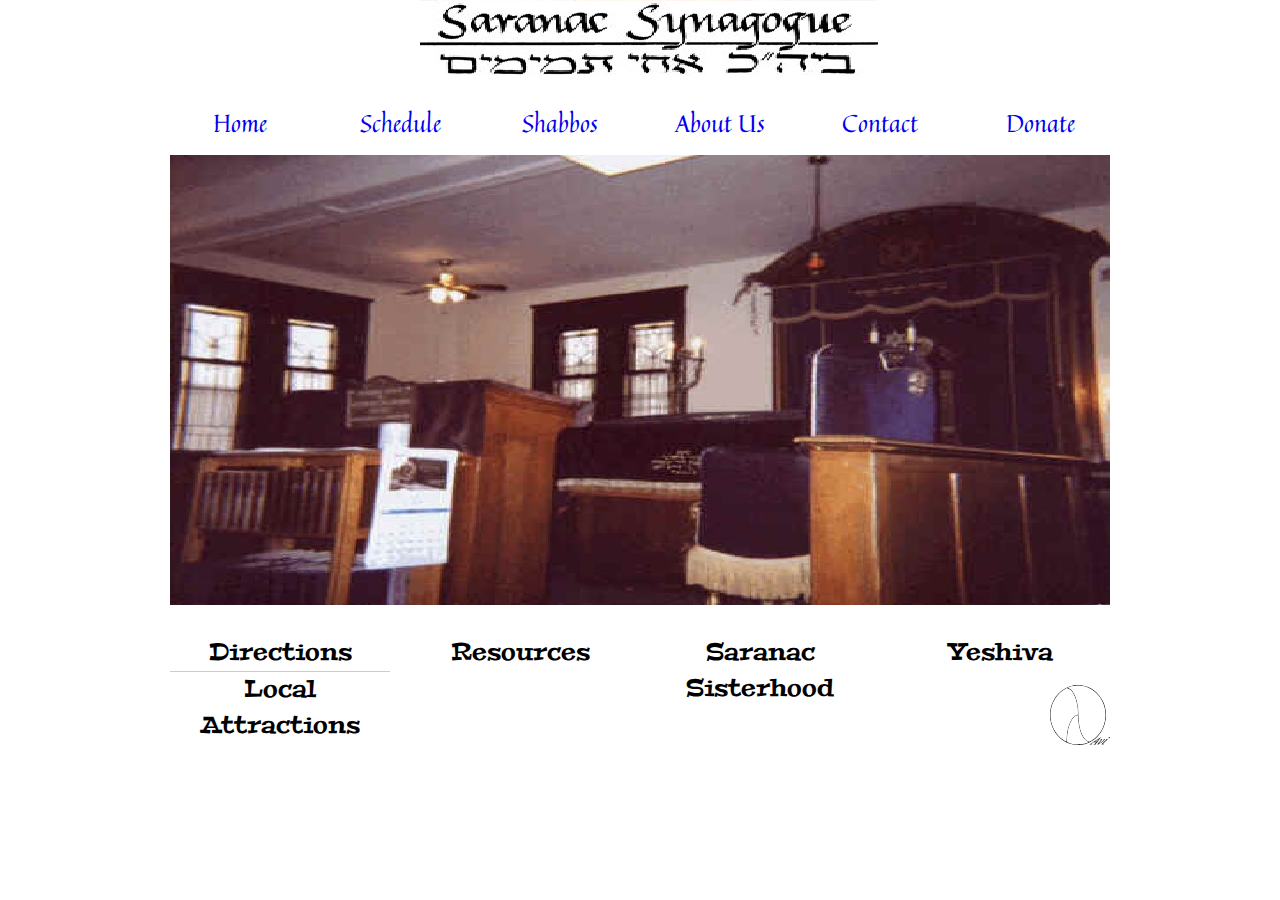
==== website/index.html @ 9ac86d5f "changed fonts and built in drop down menus" ====
<!DOCTYPE HTML>
<html>
	<head>
		<title>Saranac Synagogue, Buffalo, NY</title>
		<link rel="stylesheet" type="text/css" href="css/stylesheet.css">
		<script src="http://ajax.googleapis.com/ajax/libs/jquery/1.8.0/jquery.min.js"></script>
		<script src="js/dropit.js"></script>
	</head>
	<body>
		<div class="container_12">
			<div class="grid_12"><img class="grid_6 push_3" style="margin-top:20px, height:75px" src="img/logo.png"></div>
			<div class="grid_2 topNav"><a href="#">Home</a></div>
			<div class="grid_2 topNav">
				<ul class="menu">
					<li>
						<a href="#">Schedule</a>
						<ul>
							<li class="submenu"><a href="#">Daily Minyan</a></li>
							<li class="submenu"><a href="#">Weekly Shiurim</a></li>
							<li class="submenu"><a href="#">Special Events</a></li>
							<li class="submenu"><a href="#">Monthly Events</a></li></ul></li></ul></div>
			<div class="grid_2 topNav">
				<ul class="menu">
					<li>
						<a href="#">Shabbos</a>
						<ul>
							<li class="submenu"><a href="#">Schedule</a></li>
							<li class="submenu"><a href="#">Sponsor Kiddush</a></li></ul></li></ul></div>
			<div class="grid_2 topNav">
				<ul class="menu">
					<li>
						<a href="#">About Us</a>
						<ul>
							<li class="submenu"><a href="#">Rabbi Cadle</a></li>
							<li class="submenu"><a href="#">Saranac Shul</a></li></ul></li></ul></div>
			<div class="grid_2 topNav">
				<ul class="menu">
					<li>
						<a href="#">Contact</a>
						<ul>
							<li class="submenu"><a href="#">Synagogue</a></li>
							<li class="submenu"><a href="#">Rabbi Cadle</a></li></ul></li></ul></div>
			<div class="grid_2 topNav">
				<ul class="menu">
					<li>
						<a href="#">Donate</a>
						<ul>
							<li class="submenu"><a href="#">Donation</a></li>
							<li class="submenu"><a href="#">Plaque</a></li></ul></li></ul></div>
			<img class="grid_12" style="margin-top:30px, height:450px" src="img/frontPage.png">
				<div class="grid_3 bottomNav">Directions<hr>Local Attractions</div>
				<div class="grid_3 bottomNav">Resources</div>
				<div class="grid_3 bottomNav">Saranac Sisterhood</div>
				<div class="grid_3 bottomNav">Yeshiva</div>
		<a href="http://goo.gl/o7yhac"><img src="img/logoAT.svg" class="grid_1 push_11 logoAT"></a>
		</div>
		<script>
			$(document).ready(function() {
				$('.menu').dropit();
			});
		</script>
	</body>
</html>
---- website/css/stylesheet.css ----
@import 'reset.css';
@import 'text.css';
@import '960_12_col.css';
@import 'personal.css';
@import 'dropit.css';
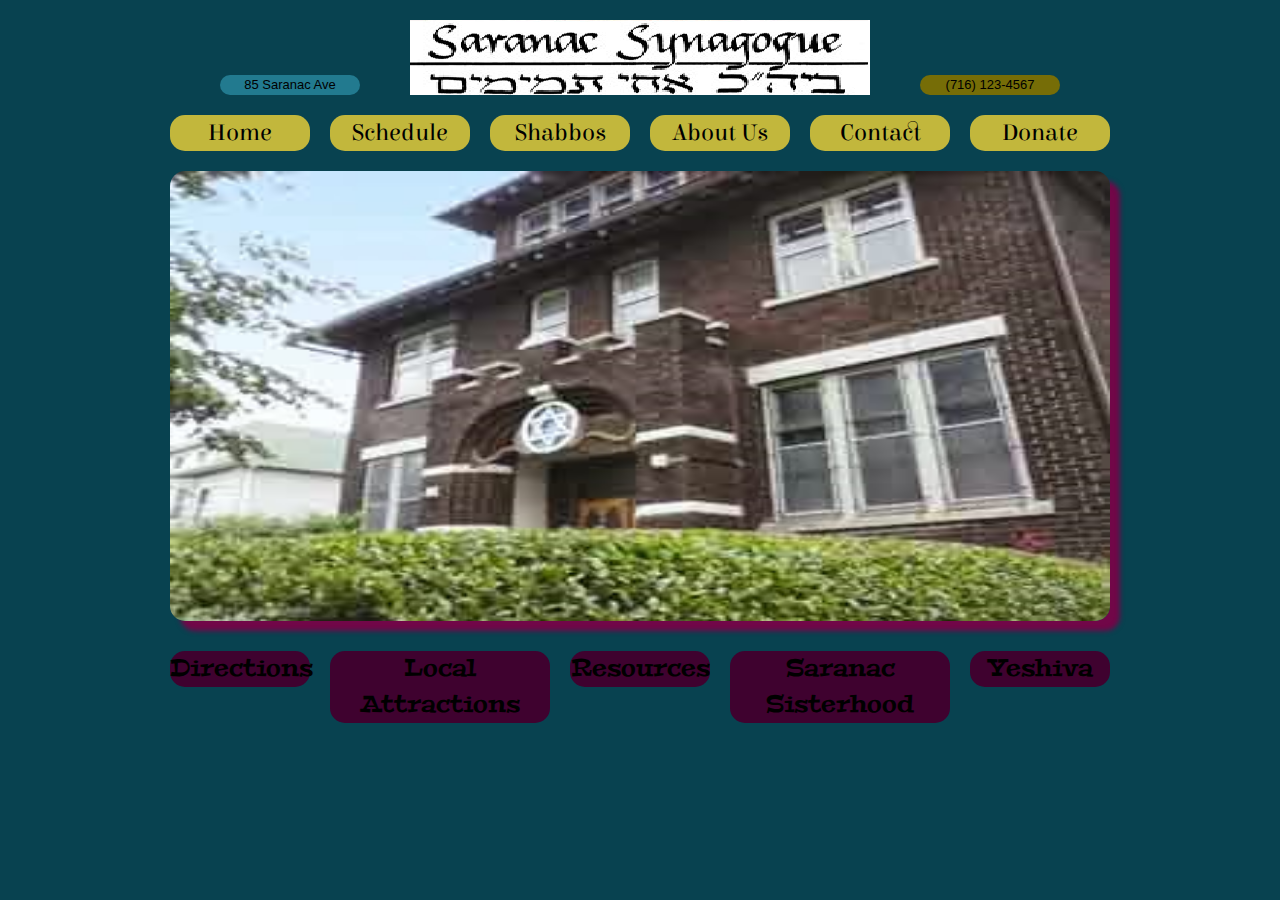
==== commit 092de480: "finished building homepage, waiting on color scheme from Adina" ====
--- a/website/index.html
+++ b/website/index.html
@@ -8,50 +8,57 @@
 	</head>
 	<body>
 		<div class="container_12">
-			<div class="grid_12"><img class="grid_6 push_3" style="margin-top:20px, height:75px" src="img/logo.png"></div>
-			<div class="grid_2 topNav"><a href="#">Home</a></div>
-			<div class="grid_2 topNav">
-				<ul class="menu">
-					<li>
-						<a href="#">Schedule</a>
-						<ul>
-							<li class="submenu"><a href="#">Daily Minyan</a></li>
-							<li class="submenu"><a href="#">Weekly Shiurim</a></li>
-							<li class="submenu"><a href="#">Special Events</a></li>
-							<li class="submenu"><a href="#">Monthly Events</a></li></ul></li></ul></div>
-			<div class="grid_2 topNav">
-				<ul class="menu">
-					<li>
-						<a href="#">Shabbos</a>
-						<ul>
-							<li class="submenu"><a href="#">Schedule</a></li>
-							<li class="submenu"><a href="#">Sponsor Kiddush</a></li></ul></li></ul></div>
-			<div class="grid_2 topNav">
-				<ul class="menu">
-					<li>
-						<a href="#">About Us</a>
-						<ul>
-							<li class="submenu"><a href="#">Rabbi Cadle</a></li>
-							<li class="submenu"><a href="#">Saranac Shul</a></li></ul></li></ul></div>
-			<div class="grid_2 topNav">
-				<ul class="menu">
-					<li>
-						<a href="#">Contact</a>
-						<ul>
-							<li class="submenu"><a href="#">Synagogue</a></li>
-							<li class="submenu"><a href="#">Rabbi Cadle</a></li></ul></li></ul></div>
-			<div class="grid_2 topNav">
-				<ul class="menu">
-					<li>
-						<a href="#">Donate</a>
-						<ul>
-							<li class="submenu"><a href="#">Donation</a></li>
-							<li class="submenu"><a href="#">Plaque</a></li></ul></li></ul></div>
-			<img class="grid_12" style="margin-top:30px, height:450px" src="img/frontPage.png">
-				<div class="grid_3 bottomNav">Directions<hr>Local Attractions</div>
-				<div class="grid_3 bottomNav">Resources</div>
-				<div class="grid_3 bottomNav">Saranac Sisterhood</div>
-				<div class="grid_3 bottomNav">Yeshiva</div>
+			<div class="grid_12">
+				<div class="grid_2 address">85 Saranac Ave</div>
+				<img class="grid_6 banner" src="img/logo.png">
+				<div class="grid_2 phone">(716) 123-4567</div>
+			</div>
+			<div class="topNavBar">
+				<div class="grid_2 topNavItem"><a href="#">Home</a></div>
+				<div class="grid_2 topNavItem">
+					<ul class="menu">
+						<li>
+							<a href="#">Schedule</a>
+							<ul>
+								<li class="submenu"><a href="#">Daily Minyan</a></li>
+								<li class="submenu"><a href="#">Weekly Shiurim</a></li>
+								<li class="submenu"><a href="#">Special Events</a></li>
+								<li class="submenu"><a href="#">Monthly Events</a></li></ul></li></ul></div>
+				<div class="grid_2 topNavItem">
+					<ul class="menu">
+						<li>
+							<a href="#">Shabbos</a>
+							<ul>
+								<li class="submenu"><a href="#">Schedule</a></li>
+								<li class="submenu"><a href="#">Sponsor Kiddush</a></li></ul></li></ul></div>
+				<div class="grid_2 topNavItem">
+					<ul class="menu">
+						<li>
+							<a href="#">About Us</a>
+							<ul>
+								<li class="submenu"><a href="#">Rabbi Cadle</a></li>
+								<li class="submenu"><a href="#">Saranac Shul</a></li></ul></li></ul></div>
+				<div class="grid_2 topNavItem">
+					<ul class="menu">
+						<li>
+							<a href="#">Contact</a>
+							<ul>
+								<li class="submenu"><a href="#">Synagogue</a></li>
+								<li class="submenu"><a href="#">Rabbi Cadle</a></li></ul></li></ul></div>
+				<div class="grid_2 topNavItem">
+					<ul class="menu">
+						<li>
+							<a href="#">Donate</a>
+							<ul>
+								<li class="submenu"><a href="#">Donation</a></li>
+								<li class="submenu"><a href="#">Plaque</a></li></ul></li></ul></div>
+			</div>
+			<img class="grid_12 frontPageImg" src="img/frontPage.png">
+				<div class="grid_2 bottomNavItem">Directions</div>
+				<div class="grid_3 bottomNavItem">Local Attractions</div>
+				<div class="grid_2 bottomNavItem">Resources</div>
+				<div class="grid_3 bottomNavItem">Saranac Sisterhood</div>
+				<div class="grid_2 bottomNavItem">Yeshiva</div>
 		<a href="http://goo.gl/o7yhac"><img src="img/logoAT.svg" class="grid_1 push_11 logoAT"></a>
 		</div>
 		<script>
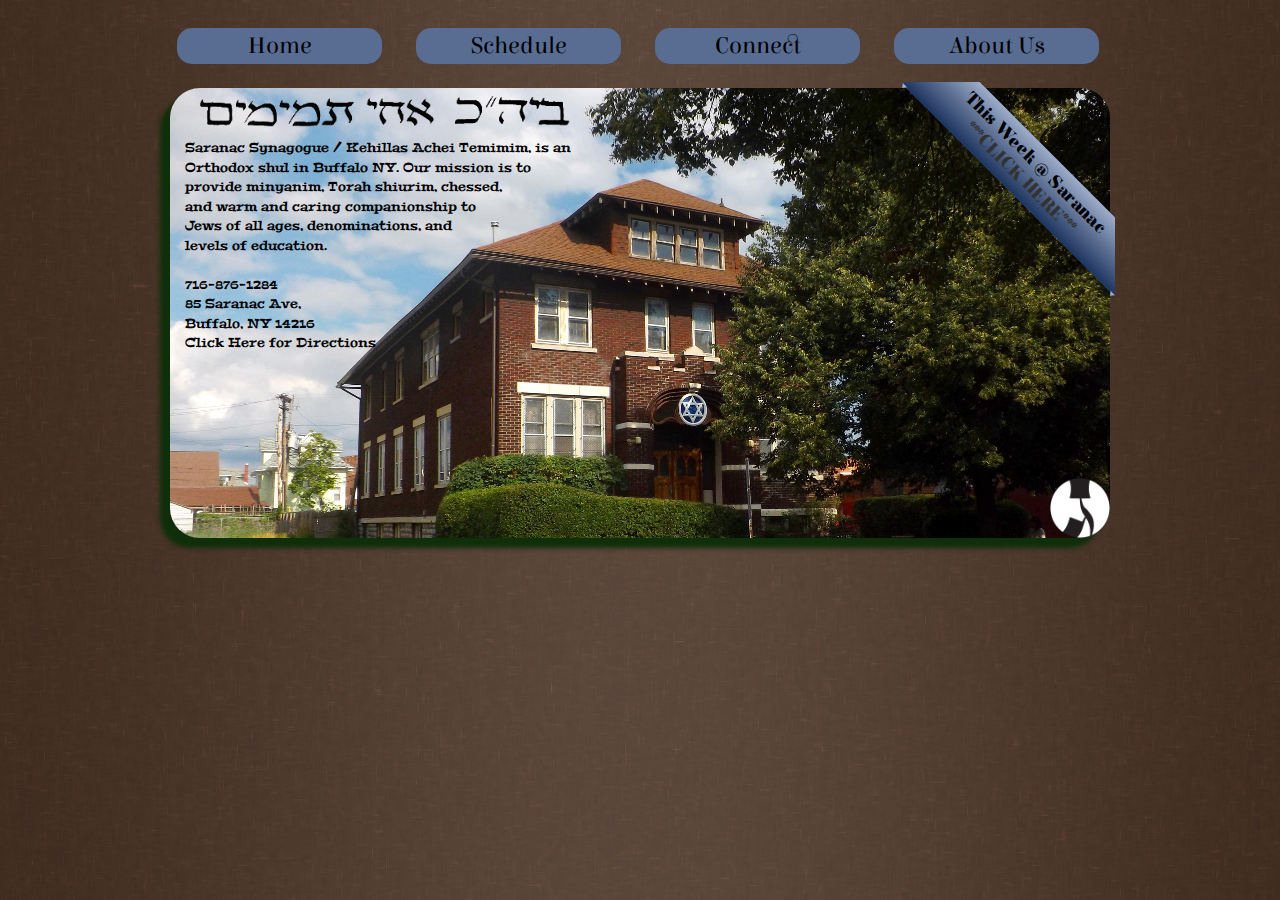
==== commit c0777325: "redesigned calendar page" ====
--- a/website/index.html
+++ b/website/index.html
@@ -2,64 +2,67 @@
 <html>
 	<head>
 		<title>Saranac Synagogue, Buffalo, NY</title>
-		<link rel="stylesheet" type="text/css" href="css/stylesheet.css">
+		<link rel="stylesheet" type="text/css" href="css/text.css">
+		<link rel="stylesheet" type="text/css" href="css/960gs.css">
+		<link rel="stylesheet" type="text/css" href="css/dropit.css">
+		<link rel="stylesheet" type="text/css" href="css/personal.css">
 		<script src="http://ajax.googleapis.com/ajax/libs/jquery/1.8.0/jquery.min.js"></script>
 		<script src="js/dropit.js"></script>
 	</head>
 	<body>
 		<div class="container_12">
-			<div class="grid_12">
-				<div class="grid_2 address">85 Saranac Ave</div>
-				<img class="grid_6 banner" src="img/logo.png">
-				<div class="grid_2 phone">(716) 123-4567</div>
-			</div>
 			<div class="topNavBar">
-				<div class="grid_2 topNavItem"><a href="#">Home</a></div>
-				<div class="grid_2 topNavItem">
+				<div class="topNavItem"><a href="index.html">Home</a></div>
+				<div class="topNavItem">
 					<ul class="menu">
 						<li>
 							<a href="#">Schedule</a>
 							<ul>
-								<li class="submenu"><a href="#">Daily Minyan</a></li>
-								<li class="submenu"><a href="#">Weekly Shiurim</a></li>
-								<li class="submenu"><a href="#">Special Events</a></li>
-								<li class="submenu"><a href="#">Monthly Events</a></li></ul></li></ul></div>
-				<div class="grid_2 topNavItem">
+								<a href="minyanandshiurim.html"><li class="submenu">Daily Minyan & Shiurim</li></a>
+								<a href="upcomingmonths.html"><li class="submenu">Upcoming Months</li></a>
+								<a href="womensevents.html"><li class="submenu">Women's Events</li></a></ul></li></ul></div>
+				<div class="topNavItem">
 					<ul class="menu">
 						<li>
-							<a href="#">Shabbos</a>
+							<a href="#">Connect</a>
 							<ul>
-								<li class="submenu"><a href="#">Schedule</a></li>
-								<li class="submenu"><a href="#">Sponsor Kiddush</a></li></ul></li></ul></div>
-				<div class="grid_2 topNavItem">
+								<a href="#"><li class="submenu">Make a Donation</li></a>
+								<a href="mailto:rncadle@gmail.com?subject=Website%20Email%20for%20Saranac" target="_blank"><li class="submenu">Email Synagogue</li></a>
+								<a href="mailto:rncadle@gmail.com?subject=Website%20Email%20for%20Webmaster" target="_blank"><li class="submenu">Email Webmaster</li></a>
+								<a href="mailto:rncadle@gmail.com?subject=Website%20Email%20for%20Rabbi%20Cadle" target="_blank"><li class="submenu">Email Rabbi Cadle</li></a>
+								<a href="#"><li class="submenu">Sponsor a Kiddush</li></a></ul></li></ul></div>
+				<div class="topNavItem">
 					<ul class="menu">
 						<li>
 							<a href="#">About Us</a>
 							<ul>
-								<li class="submenu"><a href="#">Rabbi Cadle</a></li>
-								<li class="submenu"><a href="#">Saranac Shul</a></li></ul></li></ul></div>
-				<div class="grid_2 topNavItem">
-					<ul class="menu">
-						<li>
-							<a href="#">Contact</a>
-							<ul>
-								<li class="submenu"><a href="#">Synagogue</a></li>
-								<li class="submenu"><a href="#">Rabbi Cadle</a></li></ul></li></ul></div>
-				<div class="grid_2 topNavItem">
-					<ul class="menu">
-						<li>
-							<a href="#">Donate</a>
-							<ul>
-								<li class="submenu"><a href="#">Donation</a></li>
-								<li class="submenu"><a href="#">Plaque</a></li></ul></li></ul></div>
+								<a href="aboutUs.html"><li class="submenu">Saranac</li></a>
+								<a href="aboutUs.html"><li class="submenu">Yeshiva</li></a>
+								<a href="aboutUs.html"><li class="submenu">Sisterhood</li></a>
+								<a href="aboutUs.html"><li class="submenu">Rabbi Cadle</li></a>
+								<a href="resources.html"><li class="submenu">Community Resources</li></a>
+								<a href="directions.html"><li class="submenu">Directions & Visitor's Guide</li></a></ul></li></ul></div>
 			</div>
-			<img class="grid_12 frontPageImg" src="img/frontPage.png">
-				<div class="grid_2 bottomNavItem">Directions</div>
-				<div class="grid_3 bottomNavItem">Local Attractions</div>
-				<div class="grid_2 bottomNavItem">Resources</div>
-				<div class="grid_3 bottomNavItem">Saranac Sisterhood</div>
-				<div class="grid_2 bottomNavItem">Yeshiva</div>
-		<a href="http://goo.gl/o7yhac"><img src="img/logoAT.svg" class="grid_1 push_11 logoAT"></a>
+			<div class="grid_12 mainContent">
+			<div>
+			 	<div class="ribbon-wrapper-blue">
+			 		<div class="ribbon-blue"><a href="http://groups.google.com/group/saranac">This Week @ Saranac</a><br>***CLICK HERE***</div>
+			 	</div>
+				<img class="building" src="img/frontPage.png">
+			<p class="mission">Saranac Synagogue / Kehillas Achei Temimim, is an<br>
+									Orthodox shul in Buffalo NY. Our mission is to<br>
+									provide minyanim, Torah shiurim, chessed,<br>
+									and warm and caring companionship to<br>
+									Jews of all ages, denominations, and<br>
+									levels of education.<br><br>
+									716-876-1284<br>
+									85 Saranac Ave,<br>
+									Buffalo, NY 14216<br>
+									<a href="http://goo.gl/maps/CX5Iy">Click Here for Directions</a></p>
+			 </div>
+			<img class="logo" src="img/logo.png">
+			<a href="http://www.AndrewTapp.com"><img class="logoAT" src="img/gimmel.png"></a>
+			</div>
 		</div>
 		<script>
 			$(document).ready(function() {
--- a/website/css/text.css
+++ b/website/css/text.css
@@ -0,0 +1,84 @@
+/*
+  960 Grid System ~ Text CSS.
+  Learn more ~ http://960.gs/
+
+  Licensed under GPL and MIT.
+*/
+
+/* `Basic HTML
+----------------------------------------------------------------------------------------------------*/
+
+body {
+  font: 13px/1.5 "Helvetica Neue", Arial, "Liberation Sans", FreeSans, sans-serif;
+}
+
+pre,
+code {
+  font-family: "DejaVu Sans Mono", Menlo, Consolas, monospace;
+}
+
+hr {
+  border: 0 solid #ccc;
+  border-top-width: 1px;
+  clear: both;
+  height: 0;
+}
+
+/* `Headings
+----------------------------------------------------------------------------------------------------*/
+
+h1 {
+  font-size: 25px;
+}
+
+h2 {
+  font-size: 23px;
+}
+
+h3 {
+  font-size: 21px;
+}
+
+h4 {
+  font-size: 19px;
+}
+
+h5 {
+  font-size: 17px;
+}
+
+h6 {
+  font-size: 15px;
+}
+
+/* `Spacing
+----------------------------------------------------------------------------------------------------*/
+
+ol {
+  list-style: decimal;
+}
+
+ul {
+  list-style: disc;
+}
+
+
+
+p,
+dl,
+hr,
+h1,
+h2,
+h3,
+h4,
+h5,
+h6,
+ol,
+ul,
+pre,
+table,
+address,
+fieldset,
+figure {
+  margin-bottom: 20px;
+}--- a/website/css/960gs.css
+++ b/website/css/960gs.css
@@ -0,0 +1,17 @@
+body {
+	min-width: 960px;
+}
+.container_12 {
+	margin-left: auto;
+	margin-right: auto;
+	width: 960px;
+}
+.container_12 .grid_12 {
+	width:940px;
+	display:inline;
+	float: left;
+	position: relative;
+	margin-left: 10px;
+	margin-right: 10px;
+	margin-top: 80px;
+}--- a/website/css/dropit.css
+++ b/website/css/dropit.css
@@ -0,0 +1,28 @@
+/*
+ * Dropit v1.0
+ * http://dev7studios.com/dropit
+ *
+ * Copyright 2012, Dev7studios
+ * Free to use and abuse under the MIT license.
+ * http://www.opensource.org/licenses/mit-license.php
+ */
+ 
+/* These styles assume you are using ul and li */
+.dropit {
+    list-style: none;
+	padding: 0;
+	margin: 0;
+}
+.dropit .dropit-trigger { position: relative; }
+.dropit .dropit-submenu {
+    /*position: absolute;*/
+    top: 100%;
+    left: 0; /* dropdown left or right */
+    z-index: 1000;
+    display: none;
+    min-width: 140px;
+    list-style: none;
+	padding: 0;
+	margin: 0;
+}
+.dropit .dropit-open .dropit-submenu { display: block; }--- a/website/css/personal.css
+++ b/website/css/personal.css
@@ -0,0 +1,273 @@
+@import url(http://fonts.googleapis.com/css?family=Peralta|Elsie);
+html {
+	background: url(../img/brown.png) no-repeat center center fixed;
+	-webkit-background-size: 100% 100%;
+	-moz-background-size: 100% 100%;
+	-o-background-size: 100% 100%;
+	background-size: 100% 100%;
+}
+a:link,
+a:visited,
+a:active {
+	text-decoration: none;
+	color: black;
+}
+.logo {
+	position: absolute;
+	top: 0px;
+	left: 25px;
+	width: 40%;
+}
+.building {
+	width: 100%;
+	height: 100%;
+	-webkit-border-radius: 30px;
+	-moz-border-radius: 30px;
+	-o-border-radius: 30px;
+	border-radius: 30px;
+	box-shadow: -10px 10px 5px #0F2F0A;
+}
+.logoAT {
+	width: 60px;
+	height: 60px;
+	position: absolute;
+	bottom: 0px;
+	right: 0px;
+	z-index: 999;
+}
+.menu>li {
+	margin: 0px;
+}
+.submenu {
+	text-align: left;
+	font-size: 15px;
+	background-color: inherit;
+	color: black;
+	padding-left: 15px;
+	margin-left: 0px;
+}
+.submenu:hover {
+	text-decoration: none;
+	background-color: white;
+	-webkit-border-radius: 15px 15px 15px 15px;
+	-moz-border-radius: 15px 15px 15px 15px;
+	-o-border-radius: 15px 15px 15px 15px;
+	border-radius: 15px 15px 15px 15px;
+}
+.topNavBar {
+	position: absolute;
+	z-index: 999;
+	height: 76px;
+}
+.topNavItem {
+	text-align: center;
+	font-size: 24px;
+	-webkit-border-radius: 15px;
+	-moz-border-radius: 15px;
+	-o-border-radius: 15px;
+	border-radius: 15px;
+	font-family: 'Elsie', cursive;
+	background-color: #596D92;
+	margin: 20px 17px;
+	width: 205px;
+	float: left;
+}
+.mainContent {
+	-webkit-border-radius: 15px;
+	-moz-border-radius: 15px;
+	-o-border-radius: 15px;
+	border-radius: 15px;
+	height: 450px;
+	position: relative;
+	z-index: -1;
+}
+.ribbon-wrapper-blue {
+	width: 213px;
+	height: 215px;
+	overflow: hidden;
+	position: absolute;
+	top: -6px;
+	right: -5px;
+}
+.ribbon-blue {
+	font: bold 18px Sans-Serif;
+	color: #333;
+	text-align: center;
+	/*text-shadow: rgba(255,255,255,0.5) 0px 1px 0px;*/
+	-webkit-transform: rotate(45deg);
+	-moz-transform:    rotate(45deg);
+	-ms-transform:     rotate(45deg);
+	-o-transform:      rotate(45deg);
+	position: relative;
+	padding: 7px 0;
+	left: -24px;
+	top: 60px;
+	width: 300px;
+	font-family: 'Elsie', cursive;
+	background-color: #596D92;
+	background-image: -webkit-gradient(linear, left top, left bottom, from(#9DADC9), to(#1D345F)); 
+	background-image: -webkit-linear-gradient(top, #9DADC9, #1D345F); 
+	background-image:    -moz-linear-gradient(top, #9DADC9, #1D345F); 
+	background-image:     -ms-linear-gradient(top, #9DADC9, #1D345F); 
+	background-image:      -o-linear-gradient(top, #9DADC9, #1D345F); 
+	/*color: #6a6340;*/
+	-webkit-box-shadow: 0px 0px 3px rgba(0,0,0,0.3);
+	-moz-box-shadow: 0px 0px 3px rgba(0,0,0,0.3);
+	box-shadow: 0px 0px 3px rgba(0,0,0,0.3);
+}
+.ribbon-blue:before, .ribbon-blue:after {
+	content: "";
+	border-top:   4px solid #9DADC9;   
+	border-left:  3px solid transparent;
+	border-right: 3px solid transparent;
+	position:absolute;
+	bottom: -3px;
+}
+.ribbon-blue:before {
+	left: 0;
+}
+.ribbon-blue:after {
+	right: 0;
+}
+.mission {
+	font-family: 'Peralta', cursive;
+	position: absolute;
+	top: 0;
+	left: 0;
+	margin-top: 50px;
+	margin-left: 15px;
+	width: 400px;
+}
+/*===============================================*/
+.eventBox,
+.dayOfWeek {
+	min-height: 57px;
+	width: 120px;
+	float: left;
+	margin: 1px 0px 0px;
+	background-color: white;
+	z-index: -1;
+	position: relative;
+	text-align: left;
+	border-left: solid 4px #0F2F0A;
+	font-family: serif;
+	padding: 5px;
+}
+.dayOfWeek {
+	min-height: 25px;
+	margin: 5px 0px 0px;
+	-webkit-border-radius: 50px 50px 0px 0px;
+	-moz-border-radius: 50px 50px 0px 0px;
+	border-radius: 50px 50px 0px 0px;
+	font-size: x-large;
+	text-align: center;
+	line-height: 25px;
+	padding-bottom: 0px;
+}
+.monthName {
+	width: 790px;
+	font-size: 33px;
+	text-align: center;
+}
+.blankBox {
+	border: 0px;
+	background-color: inherit;
+}
+.paragraph {
+	border: solid 1px black;
+	min-height: 448px;
+	border-radius: 15px;
+	background-color: #ccffcc;
+}
+/*========== Calendar.css ==========*/
+#calendar {
+	margin-top: 15px;
+	padding: 0;
+	width: 700px;
+	border: 2px solid #333;
+	background-color: #9DADC9; }
+#calendar li {
+	list-style-position: inside;
+	font-weight: bold;
+	width: 88px;
+	height: 88px;
+	border: 1px solid #999;
+	float: left; 
+	background-color: #fff; 
+	padding: 5px;
+	overflow: hidden; }
+#calendar li:hover {overflow: visible; }
+#calendar li ul {
+	margin: 0;
+	padding: 0;
+	clear: both; }
+#calendar li ul li {
+	list-style: none;
+	font-weight: normal;
+	float: none;
+	border: none;
+	padding: 5px 0;
+	margin: 0; }
+#calendar li:hover ul li, #calendar li.hover ul li {
+	position: absolute;
+	width: 150px;
+	margin-left: -38px;
+	height: auto;
+	background-color: #8cf; 
+	border: 1px solid #069;
+	padding: 10px;
+	z-index: 10; } 
+#calendar li.sunday {margin-left: 0; }
+#calendar li.monday {margin-left: 100px; }
+#calendar li.tuesday {margin-left: 200px; }
+#calendar li.wednesday {margin-left: 300px; }
+#calendar li.thursday {margin-left: 400px; }
+#calendar li.friday {margin-left: 500px; }
+#calendar li.saturday {margin-left: 600px; }
+.clear {clear: both; }
+.calendar-container {
+	margin-top: 50px;
+	position: absolute;
+}
+.calendar {
+	width: 100%;
+}
+.calendar > h1 {
+	margin-left: 30px;
+}
+.seder {
+	padding: 0;
+	
+	background-color: #9DADC9;
+}
+.seder > h1 {
+	text-align: center;
+}
+/*========== Table ==========*/
+.tftable {
+	float: right;
+	margin-top: 66px;
+	margin-right: -10px;
+	font-size:12px;
+	color:#333333;
+	max-width:245px;
+	border: 2px solid #0F2F0A;
+	border-collapse: collapse;}
+.tftable th {
+	font-size:12px;
+	background-color:#acc8cc;
+	border-width: 1px;
+	padding: 8px;
+	border-style: solid;
+	border-color: #729ea5;
+	text-align:left;}
+.tftable tr {background-color:#d4e3e5;}
+.tftable td {
+	font-size:12px;
+	border-width: 1px;
+	padding: 8px;
+	border-style: solid;
+	border-color: #729ea5;}
+.tftable tr:hover {background-color:#ffffff;}
+.tftable tr th:nth-child(1),
+.tftable tr:nth-child(1) {background-color: transparent;}